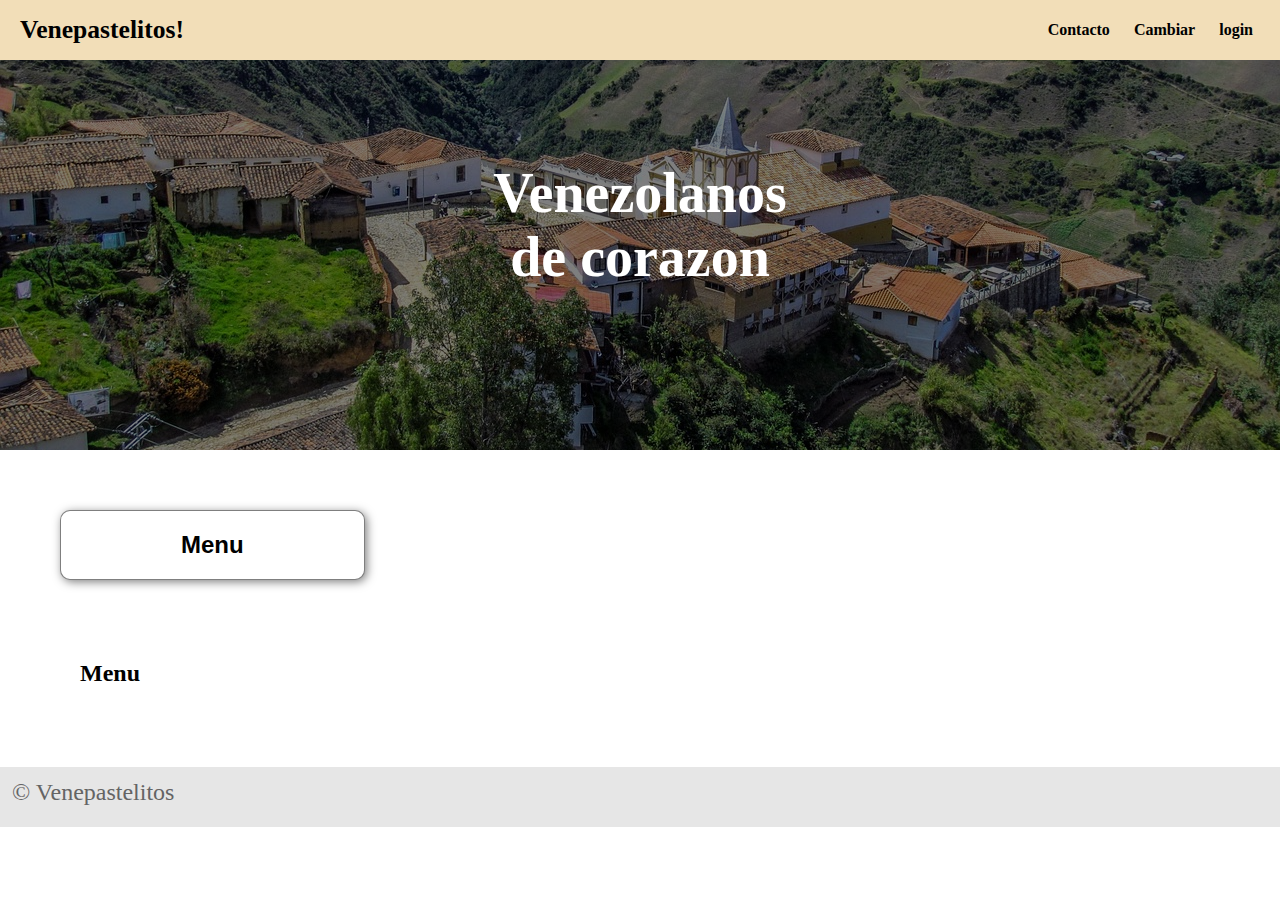
==== index.html @ e5247855 "first commit" ====
<!DOCTYPE html>
<html lang="en">
<head>
    <meta charset="UTF-8">
    <meta name="viewport" content="width=device-width, initial-scale=1.0">
    <link rel="preconnect" href="https://fonts.googleapis.com">
    <link rel="preconnect" href="https://fonts.gstatic.com" crossorigin>
    <link href="https://fonts.googleapis.com/css2?family=Lora:ital,wght@0,400..700;1,400..700&display=swap" rel="stylesheet">  
    <link href="https://cdn.jsdelivr.net/npm/bootstrap@5.3.2/dist/css/bootstrap.min.css" rel="stylesheet" integrity="sha384-T3c6CoIi6uLrA9TneNEoa7RxnatzjcDSCmG1MXxSR1GAsXEV/Dwwykc2MPK8M2HN" crossorigin="anonymous">
    <link rel="stylesheet" href="./css/style.css">
    <title>Venepastelito</title>

</head>
<body>
    <header>
        <div class="container">
            <p class="logo">Venepastelitos!</p>
            <nav>
                <a href="#">Contacto</a>
                <a href="#">Cambiar</a>
                <a href=".//pages/Login.html">login</a>
                
            </nav>
        </div>
    </header>

    <section id="hero">
        <h1>Venezolanos <br>de corazon</h1>
    </section>
    
    <div class="container">
        <button class="menu">Menu</button>
    </div>
    
    <div class="container">
        <div class="container-option">
            
            <div class="card">
                <a href="./pages/Menu.html">Menu</a>
            </div>

        </div>
    </div>

   






    <footer>
        <div class="container">
            <p>&copy; Venepastelitos</p>
        </div>
    </footer>

<script src="https://cdn.jsdelivr.net/npm/bootstrap@5.3.2/dist/js/bootstrap.bundle.min.js" integrity="sha384-C6RzsynM9kWDrMNeT87bh95OGNyZPhcTNXj1NW7RuBCsyN/o0jlpcV8Qyq46cDfL" crossorigin="anonymous"></script>
</body>
</html>
---- css/style.css ----
*{
  box-sizing: border-box;
}

body{
  margin: 0;

}

.lora-fuente {
    font-family: "Lora", serif;
    font-optical-sizing: auto;
    font-weight: 500px;
    font-style: normal;
  }
  
h1{ font-size: 3.5em;}
h2{ font-size: 2.7em;}
h3{ font-size: 2em;}
p{ font-size: 1.5em;}
ul{ list-style: none;}

.container{
  max-width: 1400px;
  margin: auto;
}

header{
  background-color:rgb(242, 222, 184);
}

header .logo{
  margin: 0;
  padding: 15px 20px;
  font-weight: bold;
  font-size: 1.6em;
}

header .container{
  display: flex;
  flex-direction: column;
  align-items: center;
}

header nav{
  display: flex;
  flex-direction: column;
  text-align: center;
  padding-bottom: 20px;
}

header a{
  padding: 5px 12px;
  font-size: 1em;
  text-decoration: none;
  font-weight: bold;
  color: black;
}

header a:hover{
  color:darksalmon ;
}

#hero{
  display: flex;
  align-items: center;
  justify-content: center;
  text-align: center;
  flex-direction: column;
  height: 50vh;
  background-image: linear-gradient(
    0deg,
    rgba(0,0,0,0.5),
    rgba(0,0,0,0.5)
  )
  ,url(../asset/img/hero.jpg);
  background-repeat: no-repeat;
  background-size: cover;
  background-position: center center;
}

#hero h1{
  color: white;
}

button{
  

  font-size: 1.5em;
  font-weight: bold;
  padding: 20px 120px;
  border-radius: 10px; 
  border: 1px solid rgba(0,0,0,0.5);
  box-shadow: 2px 2px 10px rgba(0,0,0,0.5);
  background-color: white;
}

.menu{
  display: flex;
  align-items: center;
  justify-content: center;
  text-align: center;
  flex-direction: column;
  margin: 60px;
}

button:hover{
  background-color: rgb(209, 209, 209);
}

.card{
  border-radius: 10px;
  
  padding: 20px;
  position: relative;
  display: flex;
  text-align: center;
  align-items: center;
  margin: 60px;
}

.card a{
  font-size: 1.5em;
  text-decoration: none;
  font-weight: bold;
  color: black;
}

footer{
  background-color: rgb(230,230,230);
}

footer p{
  margin: 0;
  padding: 12px;
  color: rgb(100,100,100);
}

footer .container{
  height: 60px; 
  display: flex;
  justify-content: left;
  align-items: flex-end;
}

.loginbox {
  display: flex;
   border: 5px solid black;
  border-radius: 5px;
  margin: 300px 700px;
}

.login {
  display: flex;
  justify-content: center;
  align-items: center;
  text-align: center;
}

.FondoLogin{
  background-color:rgb(229, 218, 198) ;
}

@media (min-width: 720px){
  header{
    position: fixed;
    width: 100%;
  }

  header .container{
    flex-direction: row;
    justify-content: space-between;
  }

  header nav{
    flex-direction: row;
    padding-bottom: 0;
    padding-right: 15px;
  }


  footer .container{
    align-items: flex-start;
  }
}
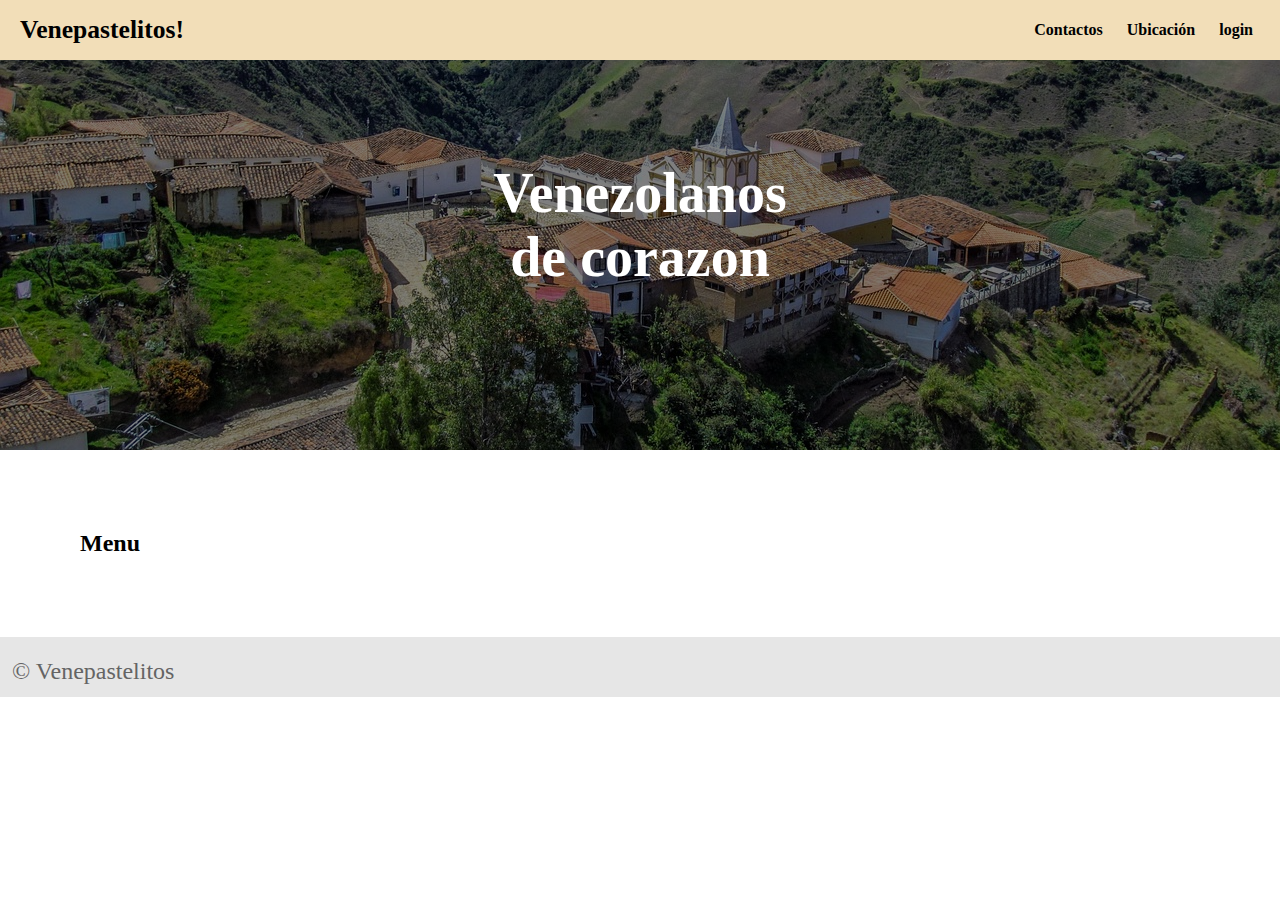
==== commit 17a47f95: "actualización" ====
--- a/index.html
+++ b/index.html
@@ -16,10 +16,9 @@
         <div class="container">
             <p class="logo">Venepastelitos!</p>
             <nav>
-                <a href="#">Contacto</a>
-                <a href="#">Cambiar</a>
-                <a href=".//pages/Login.html">login</a>
-                
+                <a href="./pages/Contactos.html">Contactos</a>
+                <a href="https://maps.app.goo.gl/u3MVgkrvR9Y9AiRU7">Ubicación</a>  <!-- ubicación random --> 
+                <a href=".//pages/Login.html">login</a>                
             </nav>
         </div>
     </header>
@@ -28,9 +27,6 @@
         <h1>Venezolanos <br>de corazon</h1>
     </section>
     
-    <div class="container">
-        <button class="menu">Menu</button>
-    </div>
     
     <div class="container">
         <div class="container-option">
@@ -45,7 +41,7 @@
    
 
 
-
+    
 
 
 
--- a/css/style.css
+++ b/css/style.css
@@ -83,31 +83,6 @@
   color: white;
 }
 
-button{
-  
-
-  font-size: 1.5em;
-  font-weight: bold;
-  padding: 20px 120px;
-  border-radius: 10px; 
-  border: 1px solid rgba(0,0,0,0.5);
-  box-shadow: 2px 2px 10px rgba(0,0,0,0.5);
-  background-color: white;
-}
-
-.menu{
-  display: flex;
-  align-items: center;
-  justify-content: center;
-  text-align: center;
-  flex-direction: column;
-  margin: 60px;
-}
-
-button:hover{
-  background-color: rgb(209, 209, 209);
-}
-
 .card{
   border-radius: 10px;
   
@@ -148,6 +123,9 @@
    border: 5px solid black;
   border-radius: 5px;
   margin: 300px 700px;
+  padding: 10px;
+  background-color:rgb(255, 255, 255);  
+  box-shadow: 2px 2px 10px rgba(0,0,0,0.5);
 }
 
 .login {
@@ -158,18 +136,28 @@
 }
 
 .FondoLogin{
-  background-color:rgb(229, 218, 198) ;
+  /* background-image: url(https://img.freepik.com/foto-gratis/palmera-playa-caribena-nubes_268835-1792.jpg?t=st=1736883645~exp=1736887245~hmac=9582443d11b75fbb345011e41d9566cbff012e2ff049a4a8651b1d906631d348&w=1380);
+  background-repeat: no-repeat;
+  background-position: center center;
+  background-size:cover;
+  height: autoss; */
+  background-color:rgba(242, 222, 184, 0.582);
 }
 
-@media (min-width: 720px){
+
+
+
+
+@media (min-width: 980px){
   header{
     position: fixed;
     width: 100%;
   }
-
+  
   header .container{
     flex-direction: row;
-    justify-content: space-between;
+    justify-content: space-between; 
+
   }
 
   header nav{
@@ -178,8 +166,9 @@
     padding-right: 15px;
   }
 
+  footer {
+    align-items: flex-start;
+    
+  }
 
-  footer .container{
-    align-items: flex-start;
-  }
 }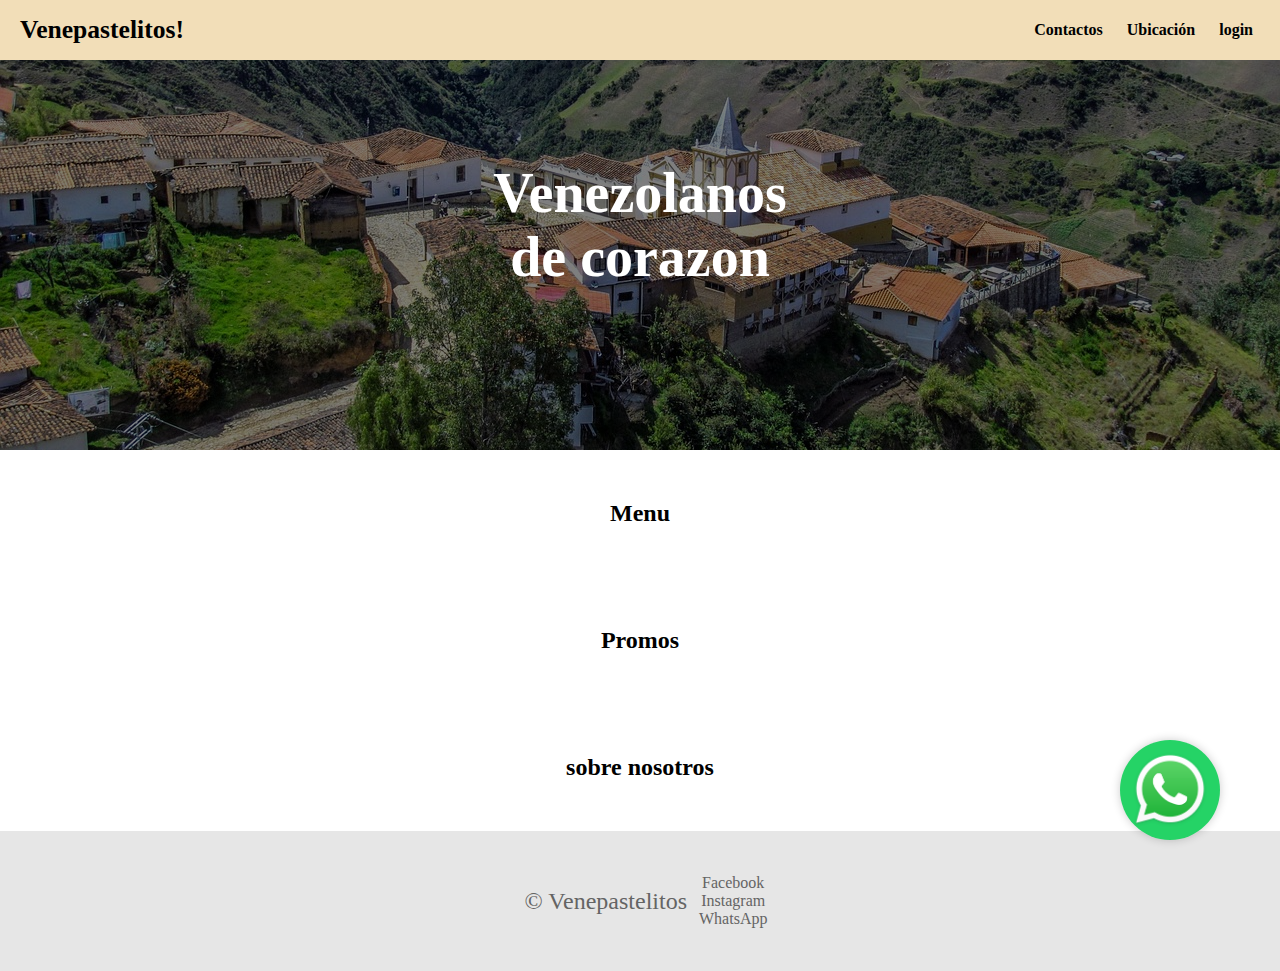
==== commit cdd546b3: "actualización" ====
--- a/index.html
+++ b/index.html
@@ -3,10 +3,17 @@
 <head>
     <meta charset="UTF-8">
     <meta name="viewport" content="width=device-width, initial-scale=1.0">
+    <meta name="description" content="Venepastelito - El mejor sabor venezolano en cada bocado. Descubre nuestro menú.">
+    <meta name="keywords" content="empanadas, tequeños, pastelitos, comida venezolana">
+    <meta property="og:tittle" content="Venepastelito - autentico sabor venezolano.">
+    <meta property="og:description" content="Descubre nuestro sason venezolano.">
+    <meta property="og:image" content="https://tusitio.com/img/pastelito.jpg">
+    <meta property="og:url" content="https://tusitio.com">
     <link rel="preconnect" href="https://fonts.googleapis.com">
     <link rel="preconnect" href="https://fonts.gstatic.com" crossorigin>
     <link href="https://fonts.googleapis.com/css2?family=Lora:ital,wght@0,400..700;1,400..700&display=swap" rel="stylesheet">  
     <link href="https://cdn.jsdelivr.net/npm/bootstrap@5.3.2/dist/css/bootstrap.min.css" rel="stylesheet" integrity="sha384-T3c6CoIi6uLrA9TneNEoa7RxnatzjcDSCmG1MXxSR1GAsXEV/Dwwykc2MPK8M2HN" crossorigin="anonymous">
+    <link rel="shortcut icon" href="./asset/img/logo.ico" type="icon">
     <link rel="stylesheet" href="./css/style.css">
     <title>Venepastelito</title>
 
@@ -30,16 +37,31 @@
     
     <div class="container">
         <div class="container-option">
-            
             <div class="card">
                 <a href="./pages/Menu.html">Menu</a>
             </div>
-
         </div>
     </div>
 
-   
+    <div class="container">
+        <div class="container-option">
+            <div class="card">
+                <a href="./pages/Promos.html">Promos</a>
+            </div>
+        </div>
+    </div>
 
+    <div class="container">
+        <div class="container-option">
+            <div class="card">
+                <a href="./pages/sobre-nosotros.html">sobre nosotros</a>
+            </div>
+        </div>
+    </div>
+
+    <a href="https://wa.me/541156432452" class="whatsapp-float" target="_blank">
+        <img src="./asset/img/WhatsApp_icon.png" alt="WhatsApp">
+    </a>
 
     
 
@@ -48,6 +70,11 @@
     <footer>
         <div class="container">
             <p>&copy; Venepastelitos</p>
+            <div>
+                <a href="#" class="redes">Facebook</a>
+                <a href="#" class="redes">Instagram</a>
+                <a href="#" class="redes">WhatsApp</a>
+            </div>
         </div>
     </footer>
 
--- a/css/style.css
+++ b/css/style.css
@@ -3,8 +3,10 @@
 }
 
 body{
+  height: 100%;
+  display: flex;
   margin: 0;
-
+  flex-direction: column;
 }
 
 .lora-fuente {
@@ -91,7 +93,7 @@
   display: flex;
   text-align: center;
   align-items: center;
-  margin: 60px;
+  margin: 30px;
 }
 
 .card a{
@@ -112,10 +114,45 @@
 }
 
 footer .container{
-  height: 60px; 
-  display: flex;
-  justify-content: left;
-  align-items: flex-end;
+  height: 140px; 
+  display: flex;
+  justify-content: center;
+  align-items: center;
+}
+
+footer .redes{
+  display: flex;
+  flex-direction: column;
+  align-items: center;
+  text-decoration: none;
+  color: rgb(100,100,100);
+}
+
+.whatsapp-float {
+  position: fixed;
+  bottom: 80px;
+  right: 80px;
+  background-color: #25D366;
+  color: white;
+  width: 60px;
+  height: 60px;
+  border-radius: 50%;
+  display: flex;
+  align-items: center;
+  justify-content: center;
+  box-shadow: 0px 0px 10px rgba(0, 0, 0, 0.2);
+  font-size: 30px;
+  text-decoration: none;
+  transition: transform 0.2s;
+}
+
+.whatsapp-float:hover {
+  transform: scale(1.05);
+} 
+
+.whatsapp-float img {
+  width: 80px;
+  height: 80px;
 }
 
 .loginbox {
@@ -136,13 +173,113 @@
 }
 
 .FondoLogin{
-  /* background-image: url(https://img.freepik.com/foto-gratis/palmera-playa-caribena-nubes_268835-1792.jpg?t=st=1736883645~exp=1736887245~hmac=9582443d11b75fbb345011e41d9566cbff012e2ff049a4a8651b1d906631d348&w=1380);
-  background-repeat: no-repeat;
-  background-position: center center;
-  background-size:cover;
-  height: autoss; */
   background-color:rgba(242, 222, 184, 0.582);
 }
+
+.menu-container {
+    max-width: 800px;
+    margin: 50px auto;
+    background: white;
+    padding: 20px;
+    border-radius: 10px;
+    box-shadow: 0px 0px 10px rgba(0, 0, 0, 0.1);
+}
+h1 {
+    color: #e67e22;
+}
+.section {
+    margin-bottom: 20px;
+}
+.section h2 {
+    background: #e67e22;
+    color: white;
+    padding: 10px;
+    border-radius: 5px;
+}
+.item {
+    margin: 10px 0;
+    padding: 10px;
+    border-bottom: 1px solid #ddd;
+}
+
+.contact-container {
+  max-width: 600px;
+  margin: 93px auto;
+  background: white;
+  padding: 80px;
+  border: 2px solid black;
+  border-radius: 10px;
+  box-shadow: 0px 0px 10px rgba(0, 0, 0, 0.1);
+} 
+h1 {
+  color: #e67e22;
+}
+.contact-card {
+  background: #fff;
+  padding: 15px;
+  margin: 15px;
+  border: 2px solid black;
+  border-radius: 10px;
+  box-shadow: 0px 0px 5px rgba(0, 0, 0, 0.1);
+  transition: transform 0.2s;
+}
+.contact-card:hover {
+  transform: scale(1.05);
+} 
+.contact-card a {
+  text-decoration: none;
+  color: #e67e22;
+  font-size: 18px;
+  font-weight: bold;
+  display: block;
+  padding: 10px;
+}
+
+.history-container {
+  max-width: 900px;
+  margin: 100px auto 50px auto;
+  background: white;
+  padding: 40px;
+  border-radius: 10px;
+  box-shadow: 0px 0px 10px rgba(0, 0, 0, 0.1);
+  display: grid;
+  grid-template-columns: 1fr;
+  gap: 20px;
+  align-items: center;
+}
+h1 {
+  color: #e67e22;
+}
+.history-text {
+  text-align: left;
+  padding: 10px;
+}
+.history-section {
+  margin: 20px 0;
+  padding: 20px;
+  background: #f9f9f9;
+  border-radius: 10px;
+}
+.history-image img {
+  max-width: 100%;
+  border-radius: 10px;
+}
+
+.promos-container {
+  max-width: 700px;
+  margin: 100px auto 50px auto;
+  background: white;
+  padding: 40px;
+  border-radius: 10px;
+  box-shadow: 0px 0px 10px rgba(0, 0, 0, 0.1);
+}
+.promos-img img {
+  max-width: 100%;
+  border-radius: 10pxs
+  
+}
+
+
 
 
 
@@ -166,9 +303,60 @@
     padding-right: 15px;
   }
 
-  footer {
-    align-items: flex-start;
-    
-  }
-
+  footer{
+    display: flex;
+    flex-direction: row;
+  }
+
+  footer .redes{
+    display: flex;
+    justify-items: right;
+  }
+
+  .contact-container {
+    margin: 176px auto;
+  }
+  
+  .menu-container {
+    margin-top: 80px;
+  }
+
+  .whatsapp-float {
+    position: fixed;
+    bottom: 60px;
+    right: 60px;
+    background-color: #25D366;
+    color: white;
+    width: 100px;
+    height: 100px;
+    border-radius: 50%;
+    display: flex;
+    align-items: center;
+    justify-content: center;
+    box-shadow: 0px 0px 10px rgba(0, 0, 0, 0.2);
+    font-size: 30px;
+    text-decoration: none;
+    transition: transform 0.2s;
+  }
+  
+  .whatsapp-float:hover {
+    transform: scale(1.05);
+  } 
+  
+  .whatsapp-float img {
+    width: 80px;
+    height: 80px;
+  }
+
+
+
+  .history-container {
+  text-align: center;
+  margin-top: 80px;
+  display: flex;
+  flex-direction: column;
+  }
+  .history-text {
+  text-align: center;
+  }
 }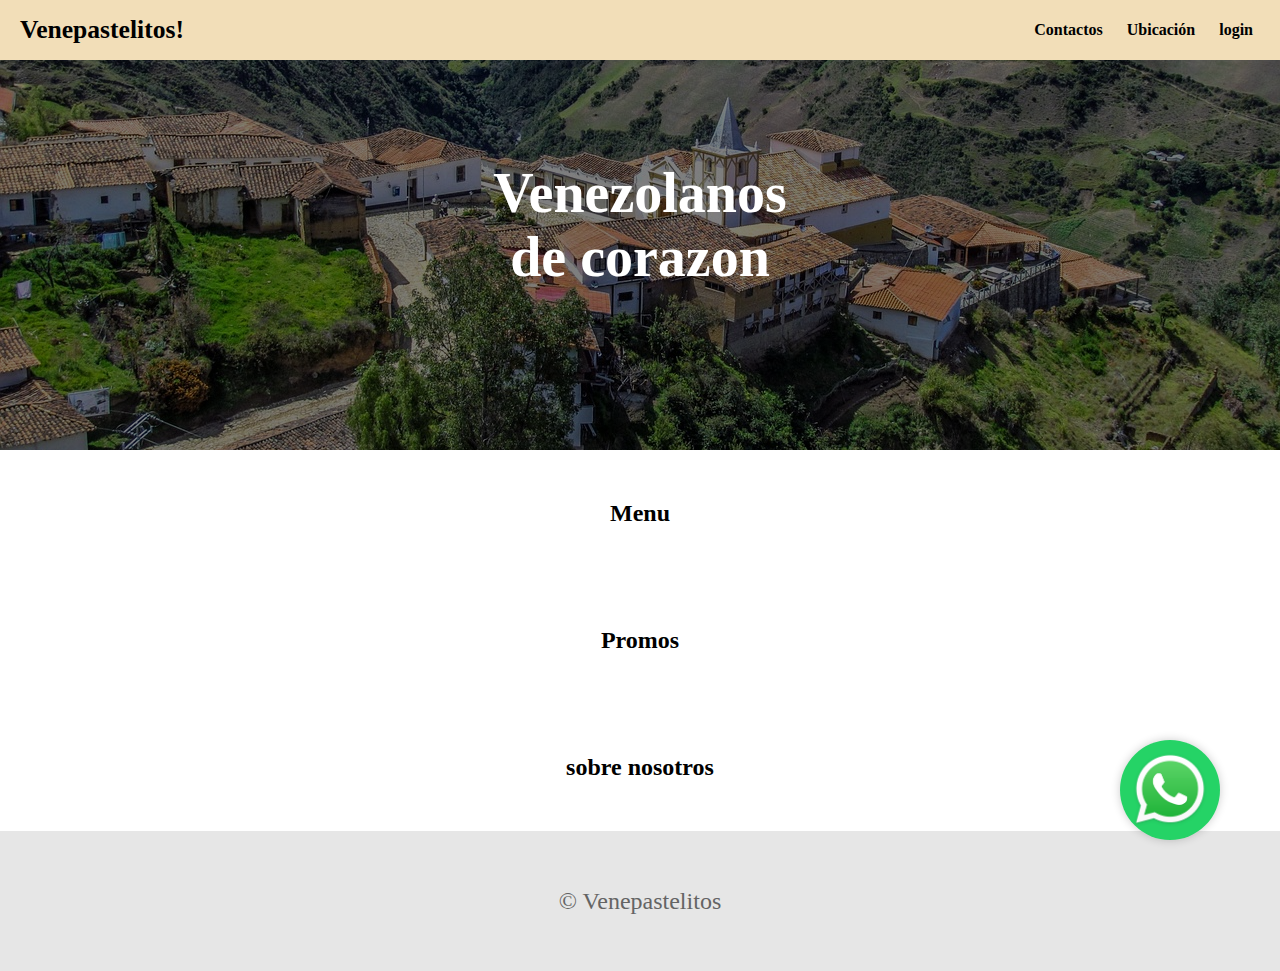
==== commit 4642b8a9: "version final" ====
--- a/index.html
+++ b/index.html
@@ -5,17 +5,17 @@
     <meta name="viewport" content="width=device-width, initial-scale=1.0">
     <meta name="description" content="Venepastelito - El mejor sabor venezolano en cada bocado. Descubre nuestro menú.">
     <meta name="keywords" content="empanadas, tequeños, pastelitos, comida venezolana">
-    <meta property="og:tittle" content="Venepastelito - autentico sabor venezolano.">
+    <meta property="og:tittle" content="Venepastelitos - autentico sabor venezolano.">
     <meta property="og:description" content="Descubre nuestro sason venezolano.">
-    <meta property="og:image" content="https://tusitio.com/img/pastelito.jpg">
-    <meta property="og:url" content="https://tusitio.com">
+    <meta property="og:image" content="https://cdn.pixabay.com/photo/2016/03/31/22/21/borders-1296994_640.png">
+    <meta property="og:url" content="https://proyecto-final-dusky-ten.vercel.app">
     <link rel="preconnect" href="https://fonts.googleapis.com">
     <link rel="preconnect" href="https://fonts.gstatic.com" crossorigin>
     <link href="https://fonts.googleapis.com/css2?family=Lora:ital,wght@0,400..700;1,400..700&display=swap" rel="stylesheet">  
     <link href="https://cdn.jsdelivr.net/npm/bootstrap@5.3.2/dist/css/bootstrap.min.css" rel="stylesheet" integrity="sha384-T3c6CoIi6uLrA9TneNEoa7RxnatzjcDSCmG1MXxSR1GAsXEV/Dwwykc2MPK8M2HN" crossorigin="anonymous">
     <link rel="shortcut icon" href="./asset/img/logo.ico" type="icon">
     <link rel="stylesheet" href="./css/style.css">
-    <title>Venepastelito</title>
+    <title>Venepastelitos</title>
 
 </head>
 <body>
@@ -70,11 +70,6 @@
     <footer>
         <div class="container">
             <p>&copy; Venepastelitos</p>
-            <div>
-                <a href="#" class="redes">Facebook</a>
-                <a href="#" class="redes">Instagram</a>
-                <a href="#" class="redes">WhatsApp</a>
-            </div>
         </div>
     </footer>
 
